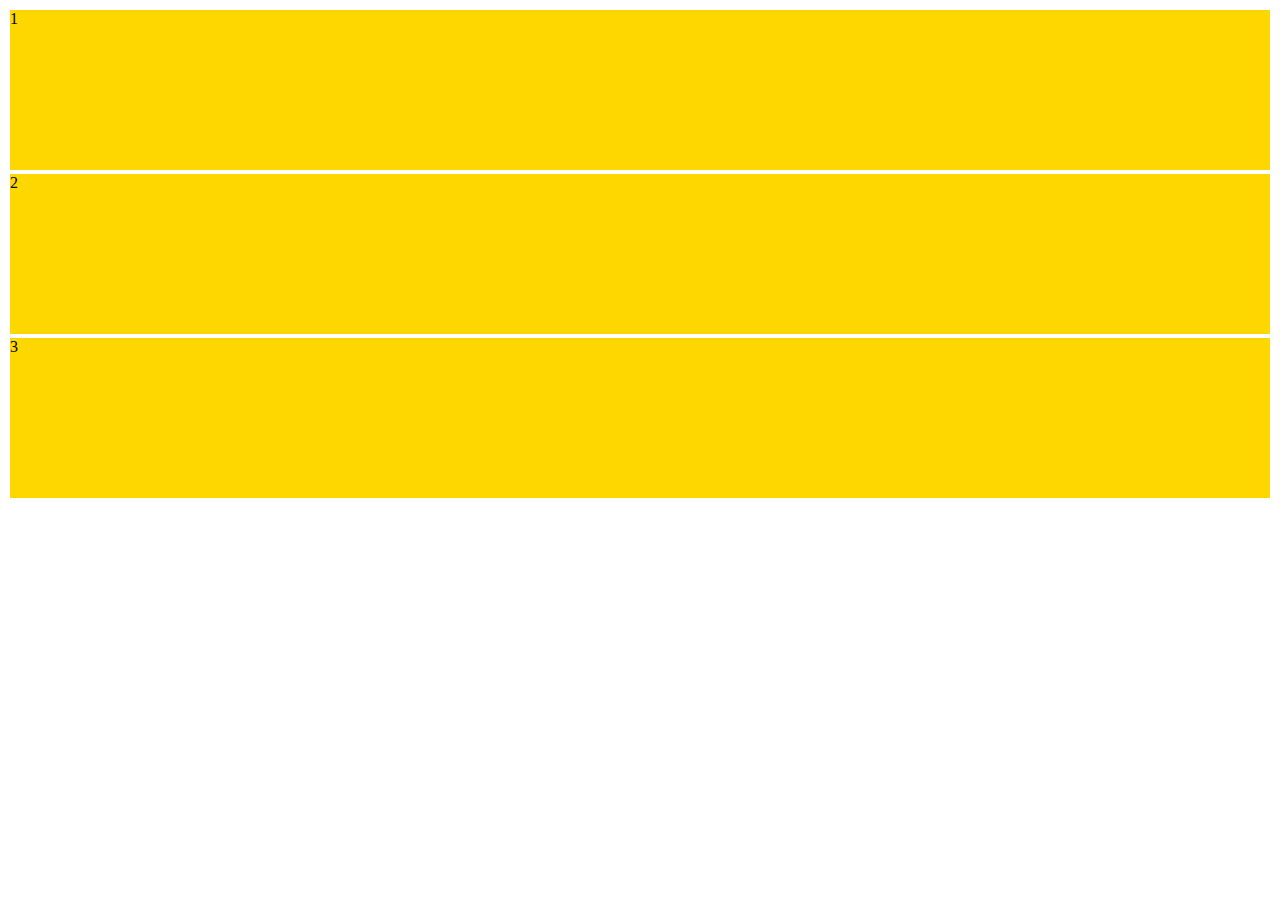
==== index.html @ 8fb71395 "Botstrap-5" ====
<!DOCTYPE html>
<html lang="en">
<head>
    <meta charset="UTF-8">
    <meta http-equiv="X-UA-Compatible" content="IE=edge">
    <meta name="viewport" content="width=device-width, initial-scale=1.0">
    <title>bottstarap_5</title>
    <link href="https://cdn.jsdelivr.net/npm/bootstrap@5.0.2/dist/css/bootstrap.min.css" rel="stylesheet" integrity="sha384-EVSTQN3/azprG1Anm3QDgpJLIm9Nao0Yz1ztcQTwFspd3yD65VohhpuuCOmLASjC" crossorigin="anonymous">
    <link rel="stylesheet" href="style.css">

</head>
<body>
    <div class="container">
        <div class="row">
            <div class="col col-md-5">1</div>
            <div class="col col-md-4">2</div>
            <div class="col col-md-3">3</div>
        </div>
    </div>




    <script src="https://cdn.jsdelivr.net/npm/bootstrap@5.0.2/dist/js/bootstrap.bundle.min.js" integrity="sha384-MrcW6ZMFYlzcLA8Nl+NtUVF0sA7MsXsP1UyJoMp4YLEuNSfAP+JcXn/tWtIaxVXM" crossorigin="anonymous"></script>

</body>
</html>
---- style.css ----
.col{
    background:gold;
    border:2px solid #fff;
    min-height: 10rem;
}
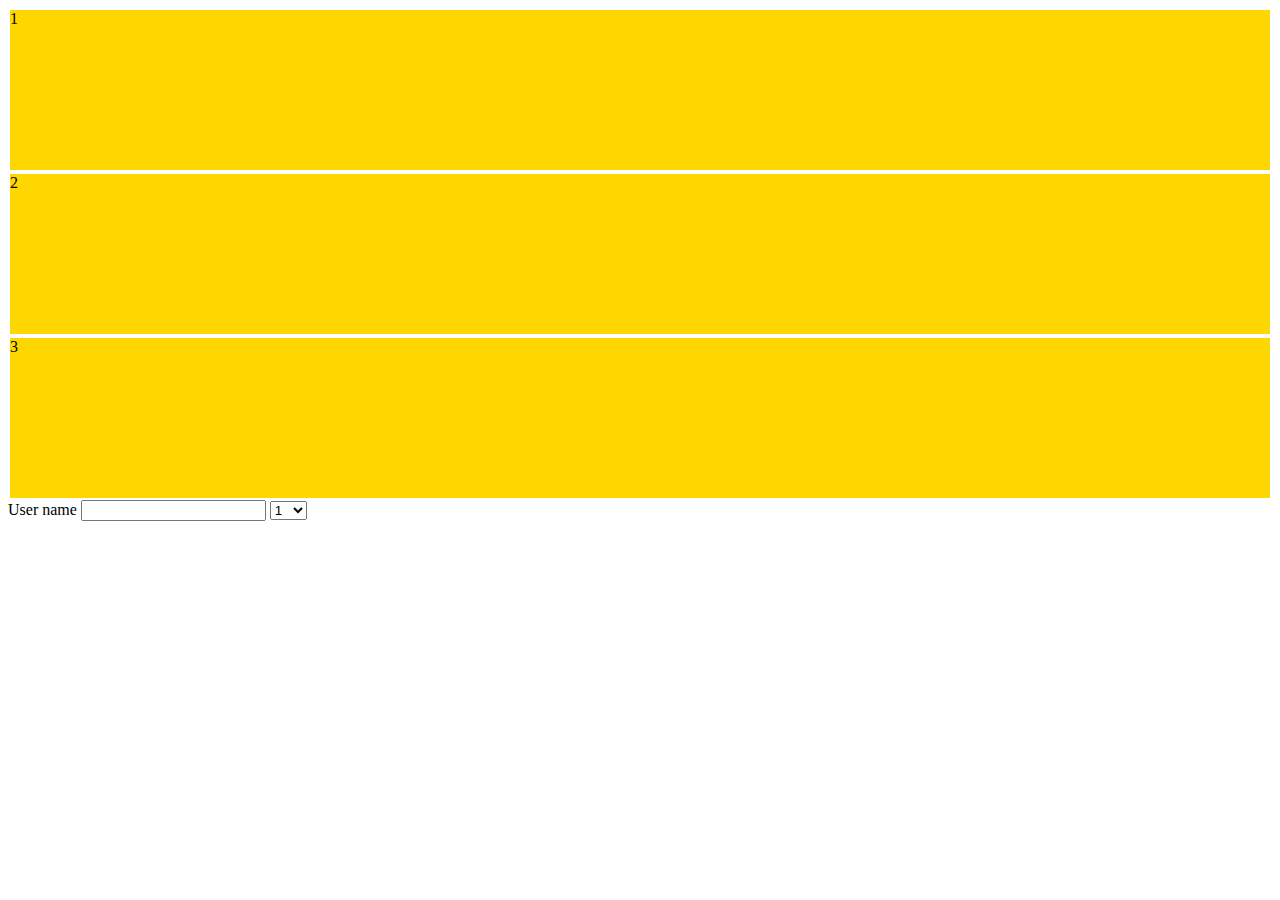
==== commit 86c3a670: "modified" ====
--- a/index.html
+++ b/index.html
@@ -11,13 +11,33 @@
 </head>
 <body>
     <div class="container">
+            
         <div class="row">
             <div class="col col-md-5">1</div>
             <div class="col col-md-4">2</div>
             <div class="col col-md-3">3</div>
         </div>
     </div>
+    <div class="container p-4">
+        <form action="">
+            <label for="text1">User name</label>
+            <input type="password" class="select" id="text1" class="from-control">
+            <select name="text" class="from-select from-select-lg" id="">
+                <option value="">1</option>
+                <option value="">2</option>
+                <option value="">3</option>
+                <option value="">5</option>
+                <option value="">6</option>
+                <option value="">7</option>
+                <option value="">8</option>
+                <option value="">9</option>
+                <option value="">10</option>
 
+
+            </select>
+        </form>
+
+    </div>
 
 
 
